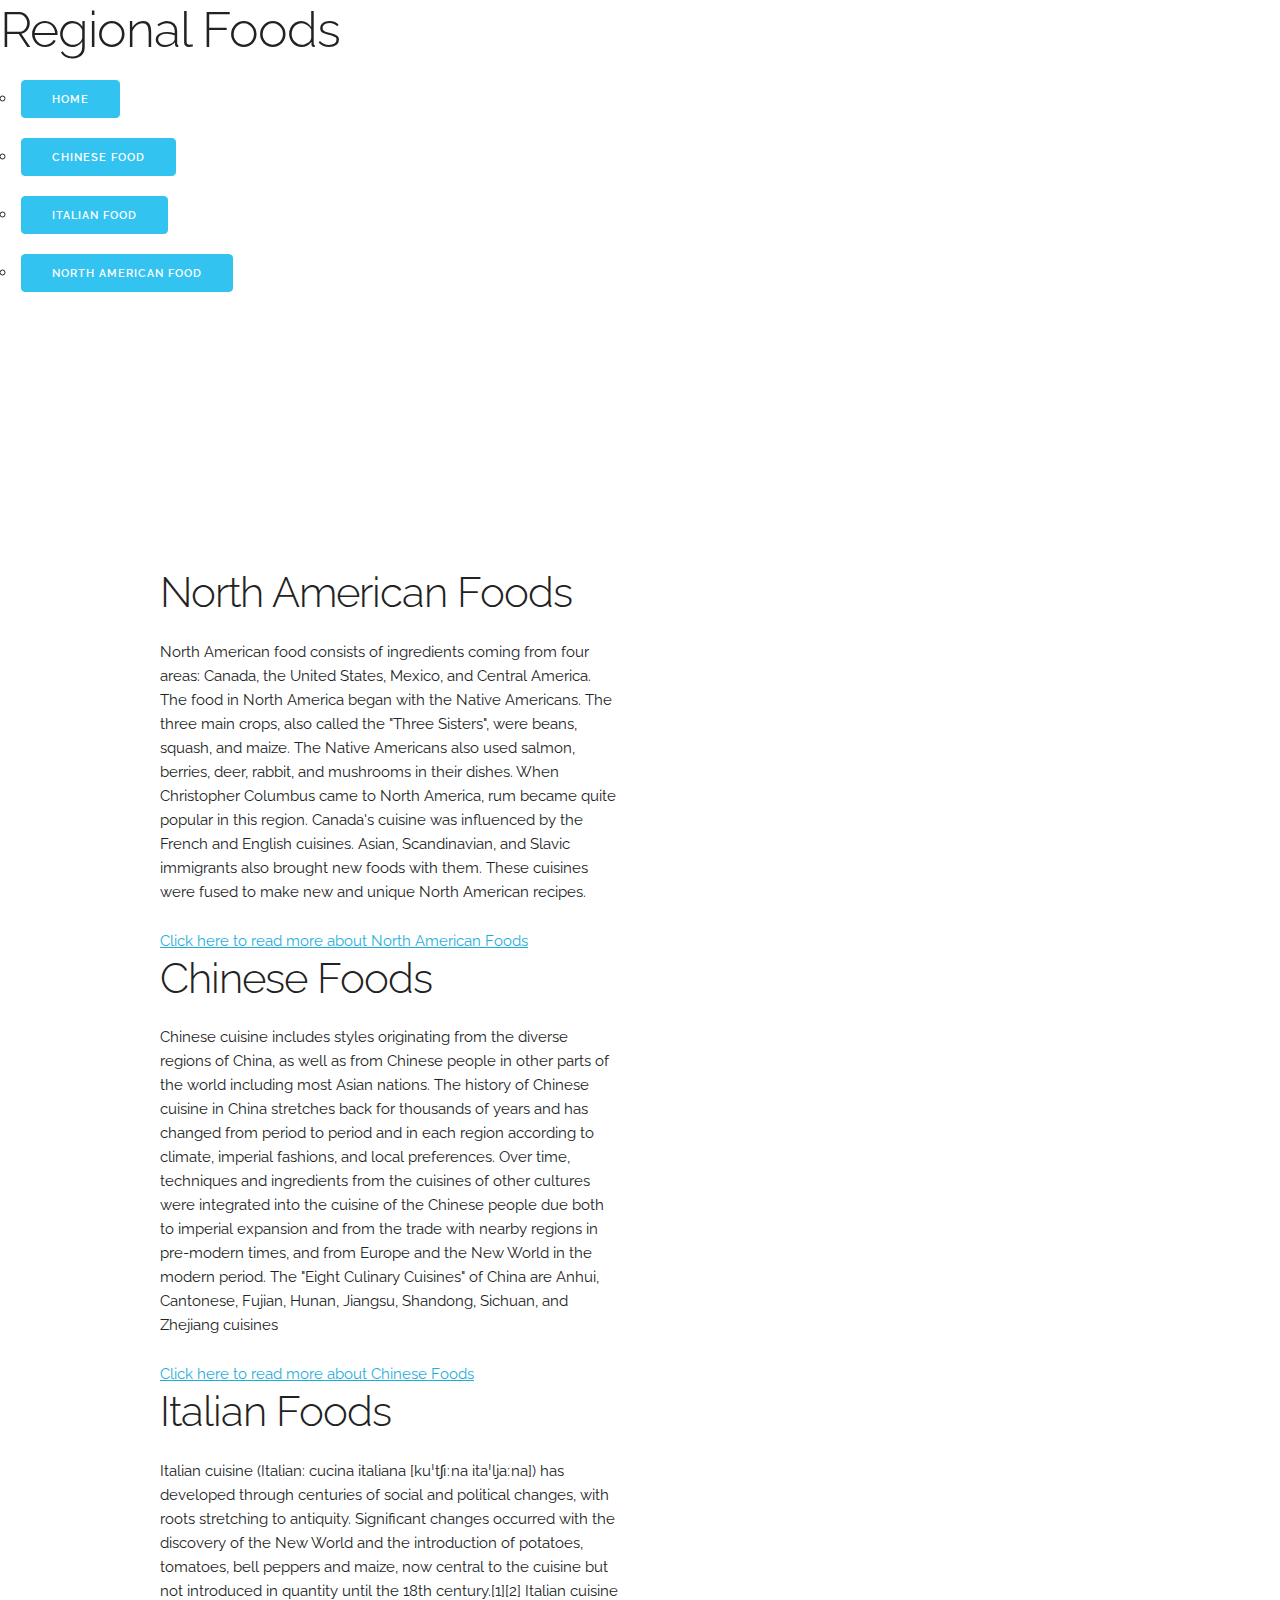
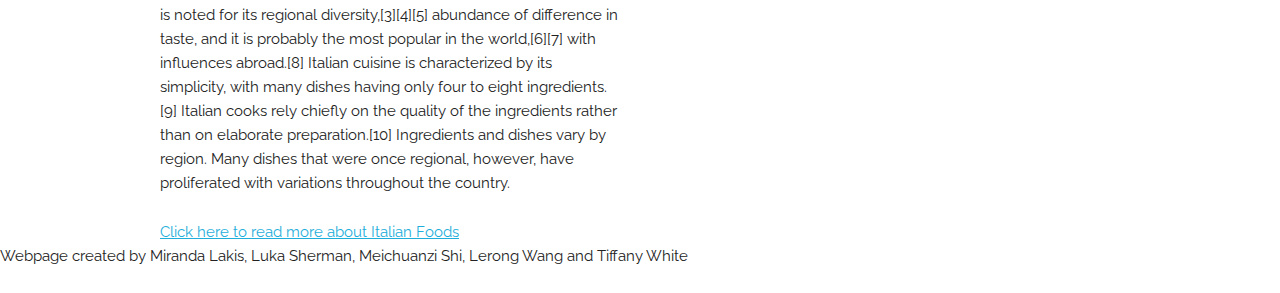
==== project01/index.html @ ee2e5a69 "framework" ====
<!DOCTYPE html>
<html lang="en">
<head>

  <!-- Basic Page Needs
  –––––––––––––––––––––––––––––––––––––––––––––––––– -->
  <meta charset="utf-8">
  <title>Project 1- Regional Foods</title>
  <meta name="description" content="">
  <meta name="author" content="">

  <!-- Mobile Specific Metas
  –––––––––––––––––––––––––––––––––––––––––––––––––– -->
  <meta name="viewport" content="width=device-width, initial-scale=1">

  <!-- FONT
  –––––––––––––––––––––––––––––––––––––––––––––––––– -->
  <link href="//fonts.googleapis.com/css?family=Raleway:400,300,600" rel="stylesheet" type="text/css">

  <!-- CSS
  –––––––––––––––––––––––––––––––––––––––––––––––––– -->
  <link rel="stylesheet" href="css/normalize.css">
  <link rel="stylesheet" href="css/skeleton.css">

  <!-- Favicon
  –––––––––––––––––––––––––––––––––––––––––––––––––– -->
  <link rel="icon" type="image/png" href="images/">

</head>
<body>

  <!-- Primary Page Layout
  –––––––––––––––––––––––––––––––––––––––––––––––––– -->
  <header>
    <h1>Regional Foods</h1>
  </header>

   <nav>
     <ul>
        <li><a class="button button-primary" href="index.html">Home</a></li>
        <li><a class="button button-primary" href="chinese-foods.html">Chinese Food</a></li>
        <li><a class="button button-primary" href="italian-foods.html">Italian Food</a></li>
        <li><a class="button button-primary" href="north-american-foods.html">North American Food</a></li>
      </ul>
    </nav>

  <div class="container">
    <div class="row">
      <div class="one-half column" style="margin-top: 25%">
        <article>
                <h2>North American Foods</h2>
                <p>
                  North American food consists of ingredients coming from four areas: Canada, the United States, Mexico, and Central America. The food in North America began with the Native Americans. The three main crops, also called the "Three Sisters", were beans, squash, and maize. The Native Americans also used salmon, berries, deer, rabbit, and mushrooms in their dishes. When Christopher Columbus came to North America, rum became quite popular in this region. Canada's cuisine was influenced by the French and English cuisines. Asian, Scandinavian, and Slavic immigrants also brought new foods with them. These cuisines were fused to make new and unique North American recipes. 
                </p>
                    <a href="north-american-foods.html">Click here to read more about North American Foods</a>

                <h2>Chinese Foods</h2>
                <p>
                  Chinese cuisine includes styles originating from the diverse regions of China, as well as from Chinese people in other parts of the world including most Asian nations. The history of Chinese cuisine in China stretches back for thousands of years and has changed from period to period and in each region according to climate, imperial fashions, and local preferences. Over time, techniques and ingredients from the cuisines of other cultures were integrated into the cuisine of the Chinese people due both to imperial expansion and from the trade with nearby regions in pre-modern times, and from Europe and the New World in the modern period. The "Eight Culinary Cuisines" of China are Anhui, Cantonese, Fujian, Hunan, Jiangsu, Shandong, Sichuan, and Zhejiang cuisines
                </p>
                    <a href="chinese-foods.html">Click here to read more about Chinese Foods</a>

                <h2>Italian Foods</h2>
                <p>
                  Italian cuisine (Italian: cucina italiana [kuˈtʃiːna itaˈljaːna]) has developed through centuries of social and political changes, with roots stretching to antiquity. Significant changes occurred with the discovery of the New World and the introduction of potatoes, tomatoes, bell peppers and maize, now central to the cuisine but not introduced in quantity until the 18th century.[1][2] Italian cuisine is noted for its regional diversity,[3][4][5] abundance of difference in taste, and it is probably the most popular in the world,[6][7] with influences abroad.[8] Italian cuisine is characterized by its simplicity, with many dishes having only four to eight ingredients.[9] Italian cooks rely chiefly on the quality of the ingredients rather than on elaborate preparation.[10] Ingredients and dishes vary by region. Many dishes that were once regional, however, have proliferated with variations throughout the country.
                </p>
                <a href="italian-foods.html">Click here to read more about Italian Foods</a>

            </article>

      </div>
    </div>
  </div>

  <footer>
    <p>Webpage created by Miranda Lakis, Luka Sherman, Meichuanzi Shi, Lerong Wang and Tiffany White</p>
  </footer>

<!-- End Document
  –––––––––––––––––––––––––––––––––––––––––––––––––– -->
</body>
</html>
---- project01/css/skeleton.css ----
/*
* Skeleton V2.0.4
* Copyright 2014, Dave Gamache
* www.getskeleton.com
* Free to use under the MIT license.
* http://www.opensource.org/licenses/mit-license.php
* 12/29/2014
*/


/* Table of contents
––––––––––––––––––––––––––––––––––––––––––––––––––
- Grid
- Base Styles
- Typography
- Links
- Buttons
- Forms
- Lists
- Code
- Tables
- Spacing
- Utilities
- Clearing
- Media Queries
*/


/* Grid
–––––––––––––––––––––––––––––––––––––––––––––––––– */
.container {
  position: relative;
  width: 100%;
  max-width: 960px;
  margin: 0 auto;
  padding: 0 20px;
  box-sizing: border-box; }
.column,
.columns {
  width: 100%;
  float: left;
  box-sizing: border-box; }

/* For devices larger than 400px */
@media (min-width: 400px) {
  .container {
    width: 85%;
    padding: 0; }
}

/* For devices larger than 550px */
@media (min-width: 550px) {
  .container {
    width: 80%; }
  .column,
  .columns {
    margin-left: 4%; }
  .column:first-child,
  .columns:first-child {
    margin-left: 0; }

  .one.column,
  .one.columns                    { width: 4.66666666667%; }
  .two.columns                    { width: 13.3333333333%; }
  .three.columns                  { width: 22%;            }
  .four.columns                   { width: 30.6666666667%; }
  .five.columns                   { width: 39.3333333333%; }
  .six.columns                    { width: 48%;            }
  .seven.columns                  { width: 56.6666666667%; }
  .eight.columns                  { width: 65.3333333333%; }
  .nine.columns                   { width: 74.0%;          }
  .ten.columns                    { width: 82.6666666667%; }
  .eleven.columns                 { width: 91.3333333333%; }
  .twelve.columns                 { width: 100%; margin-left: 0; }

  .one-third.column               { width: 30.6666666667%; }
  .two-thirds.column              { width: 65.3333333333%; }

  .one-half.column                { width: 48%; }

  /* Offsets */
  .offset-by-one.column,
  .offset-by-one.columns          { margin-left: 8.66666666667%; }
  .offset-by-two.column,
  .offset-by-two.columns          { margin-left: 17.3333333333%; }
  .offset-by-three.column,
  .offset-by-three.columns        { margin-left: 26%;            }
  .offset-by-four.column,
  .offset-by-four.columns         { margin-left: 34.6666666667%; }
  .offset-by-five.column,
  .offset-by-five.columns         { margin-left: 43.3333333333%; }
  .offset-by-six.column,
  .offset-by-six.columns          { margin-left: 52%;            }
  .offset-by-seven.column,
  .offset-by-seven.columns        { margin-left: 60.6666666667%; }
  .offset-by-eight.column,
  .offset-by-eight.columns        { margin-left: 69.3333333333%; }
  .offset-by-nine.column,
  .offset-by-nine.columns         { margin-left: 78.0%;          }
  .offset-by-ten.column,
  .offset-by-ten.columns          { margin-left: 86.6666666667%; }
  .offset-by-eleven.column,
  .offset-by-eleven.columns       { margin-left: 95.3333333333%; }

  .offset-by-one-third.column,
  .offset-by-one-third.columns    { margin-left: 34.6666666667%; }
  .offset-by-two-thirds.column,
  .offset-by-two-thirds.columns   { margin-left: 69.3333333333%; }

  .offset-by-one-half.column,
  .offset-by-one-half.columns     { margin-left: 52%; }

}


/* Base Styles
–––––––––––––––––––––––––––––––––––––––––––––––––– */
/* NOTE
html is set to 62.5% so that all the REM measurements throughout Skeleton
are based on 10px sizing. So basically 1.5rem = 15px :) */
html {
  font-size: 62.5%; }
body {
  font-size: 1.5em; /* currently ems cause chrome bug misinterpreting rems on body element */
  line-height: 1.6;
  font-weight: 400;
  font-family: "Raleway", "HelveticaNeue", "Helvetica Neue", Helvetica, Arial, sans-serif;
  color: #222; }


/* Typography
–––––––––––––––––––––––––––––––––––––––––––––––––– */
h1, h2, h3, h4, h5, h6 {
  margin-top: 0;
  margin-bottom: 2rem;
  font-weight: 300; }
h1 { font-size: 4.0rem; line-height: 1.2;  letter-spacing: -.1rem;}
h2 { font-size: 3.6rem; line-height: 1.25; letter-spacing: -.1rem; }
h3 { font-size: 3.0rem; line-height: 1.3;  letter-spacing: -.1rem; }
h4 { font-size: 2.4rem; line-height: 1.35; letter-spacing: -.08rem; }
h5 { font-size: 1.8rem; line-height: 1.5;  letter-spacing: -.05rem; }
h6 { font-size: 1.5rem; line-height: 1.6;  letter-spacing: 0; }

/* Larger than phablet */
@media (min-width: 550px) {
  h1 { font-size: 5.0rem; }
  h2 { font-size: 4.2rem; }
  h3 { font-size: 3.6rem; }
  h4 { font-size: 3.0rem; }
  h5 { font-size: 2.4rem; }
  h6 { font-size: 1.5rem; }
}

p {
  margin-top: 0; }


/* Links
–––––––––––––––––––––––––––––––––––––––––––––––––– */
a {
  color: #1EAEDB; }
a:hover {
  color: #0FA0CE; }


/* Buttons
–––––––––––––––––––––––––––––––––––––––––––––––––– */
.button,
button,
input[type="submit"],
input[type="reset"],
input[type="button"] {
  display: inline-block;
  height: 38px;
  padding: 0 30px;
  color: #555;
  text-align: center;
  font-size: 11px;
  font-weight: 600;
  line-height: 38px;
  letter-spacing: .1rem;
  text-transform: uppercase;
  text-decoration: none;
  white-space: nowrap;
  background-color: transparent;
  border-radius: 4px;
  border: 1px solid #bbb;
  cursor: pointer;
  box-sizing: border-box; }
.button:hover,
button:hover,
input[type="submit"]:hover,
input[type="reset"]:hover,
input[type="button"]:hover,
.button:focus,
button:focus,
input[type="submit"]:focus,
input[type="reset"]:focus,
input[type="button"]:focus {
  color: #333;
  border-color: #888;
  outline: 0; }
.button.button-primary,
button.button-primary,
input[type="submit"].button-primary,
input[type="reset"].button-primary,
input[type="button"].button-primary {
  color: #FFF;
  background-color: #33C3F0;
  border-color: #33C3F0; }
.button.button-primary:hover,
button.button-primary:hover,
input[type="submit"].button-primary:hover,
input[type="reset"].button-primary:hover,
input[type="button"].button-primary:hover,
.button.button-primary:focus,
button.button-primary:focus,
input[type="submit"].button-primary:focus,
input[type="reset"].button-primary:focus,
input[type="button"].button-primary:focus {
  color: #FFF;
  background-color: #1EAEDB;
  border-color: #1EAEDB; }


/* Forms
–––––––––––––––––––––––––––––––––––––––––––––––––– */
input[type="email"],
input[type="number"],
input[type="search"],
input[type="text"],
input[type="tel"],
input[type="url"],
input[type="password"],
textarea,
select {
  height: 38px;
  padding: 6px 10px; /* The 6px vertically centers text on FF, ignored by Webkit */
  background-color: #fff;
  border: 1px solid #D1D1D1;
  border-radius: 4px;
  box-shadow: none;
  box-sizing: border-box; }
/* Removes awkward default styles on some inputs for iOS */
input[type="email"],
input[type="number"],
input[type="search"],
input[type="text"],
input[type="tel"],
input[type="url"],
input[type="password"],
textarea {
  -webkit-appearance: none;
     -moz-appearance: none;
          appearance: none; }
textarea {
  min-height: 65px;
  padding-top: 6px;
  padding-bottom: 6px; }
input[type="email"]:focus,
input[type="number"]:focus,
input[type="search"]:focus,
input[type="text"]:focus,
input[type="tel"]:focus,
input[type="url"]:focus,
input[type="password"]:focus,
textarea:focus,
select:focus {
  border: 1px solid #33C3F0;
  outline: 0; }
label,
legend {
  display: block;
  margin-bottom: .5rem;
  font-weight: 600; }
fieldset {
  padding: 0;
  border-width: 0; }
input[type="checkbox"],
input[type="radio"] {
  display: inline; }
label > .label-body {
  display: inline-block;
  margin-left: .5rem;
  font-weight: normal; }


/* Lists
–––––––––––––––––––––––––––––––––––––––––––––––––– */
ul {
  list-style: circle inside; }
ol {
  list-style: decimal inside; }
ol, ul {
  padding-left: 0;
  margin-top: 0; }
ul ul,
ul ol,
ol ol,
ol ul {
  margin: 1.5rem 0 1.5rem 3rem;
  font-size: 90%; }
li {
  margin-bottom: 1rem; }


/* Code
–––––––––––––––––––––––––––––––––––––––––––––––––– */
code {
  padding: .2rem .5rem;
  margin: 0 .2rem;
  font-size: 90%;
  white-space: nowrap;
  background: #F1F1F1;
  border: 1px solid #E1E1E1;
  border-radius: 4px; }
pre > code {
  display: block;
  padding: 1rem 1.5rem;
  white-space: pre; }


/* Tables
–––––––––––––––––––––––––––––––––––––––––––––––––– */
th,
td {
  padding: 12px 15px;
  text-align: left;
  border-bottom: 1px solid #E1E1E1; }
th:first-child,
td:first-child {
  padding-left: 0; }
th:last-child,
td:last-child {
  padding-right: 0; }


/* Spacing
–––––––––––––––––––––––––––––––––––––––––––––––––– */
button,
.button {
  margin-bottom: 1rem; }
input,
textarea,
select,
fieldset {
  margin-bottom: 1.5rem; }
pre,
blockquote,
dl,
figure,
table,
p,
ul,
ol,
form {
  margin-bottom: 2.5rem; }


/* Utilities
–––––––––––––––––––––––––––––––––––––––––––––––––– */
.u-full-width {
  width: 100%;
  box-sizing: border-box; }
.u-max-full-width {
  max-width: 100%;
  box-sizing: border-box; }
.u-pull-right {
  float: right; }
.u-pull-left {
  float: left; }


/* Misc
–––––––––––––––––––––––––––––––––––––––––––––––––– */
hr {
  margin-top: 3rem;
  margin-bottom: 3.5rem;
  border-width: 0;
  border-top: 1px solid #E1E1E1; }


/* Clearing
–––––––––––––––––––––––––––––––––––––––––––––––––– */

/* Self Clearing Goodness */
.container:after,
.row:after,
.u-cf {
  content: "";
  display: table;
  clear: both; }


/* Media Queries
–––––––––––––––––––––––––––––––––––––––––––––––––– */
/*
Note: The best way to structure the use of media queries is to create the queries
near the relevant code. For example, if you wanted to change the styles for buttons
on small devices, paste the mobile query code up in the buttons section and style it
there.
*/


/* Larger than mobile */
@media (min-width: 400px) {}

/* Larger than phablet (also point when grid becomes active) */
@media (min-width: 550px) {}

/* Larger than tablet */
@media (min-width: 750px) {}

/* Larger than desktop */
@media (min-width: 1000px) {}

/* Larger than Desktop HD */
@media (min-width: 1200px) {}
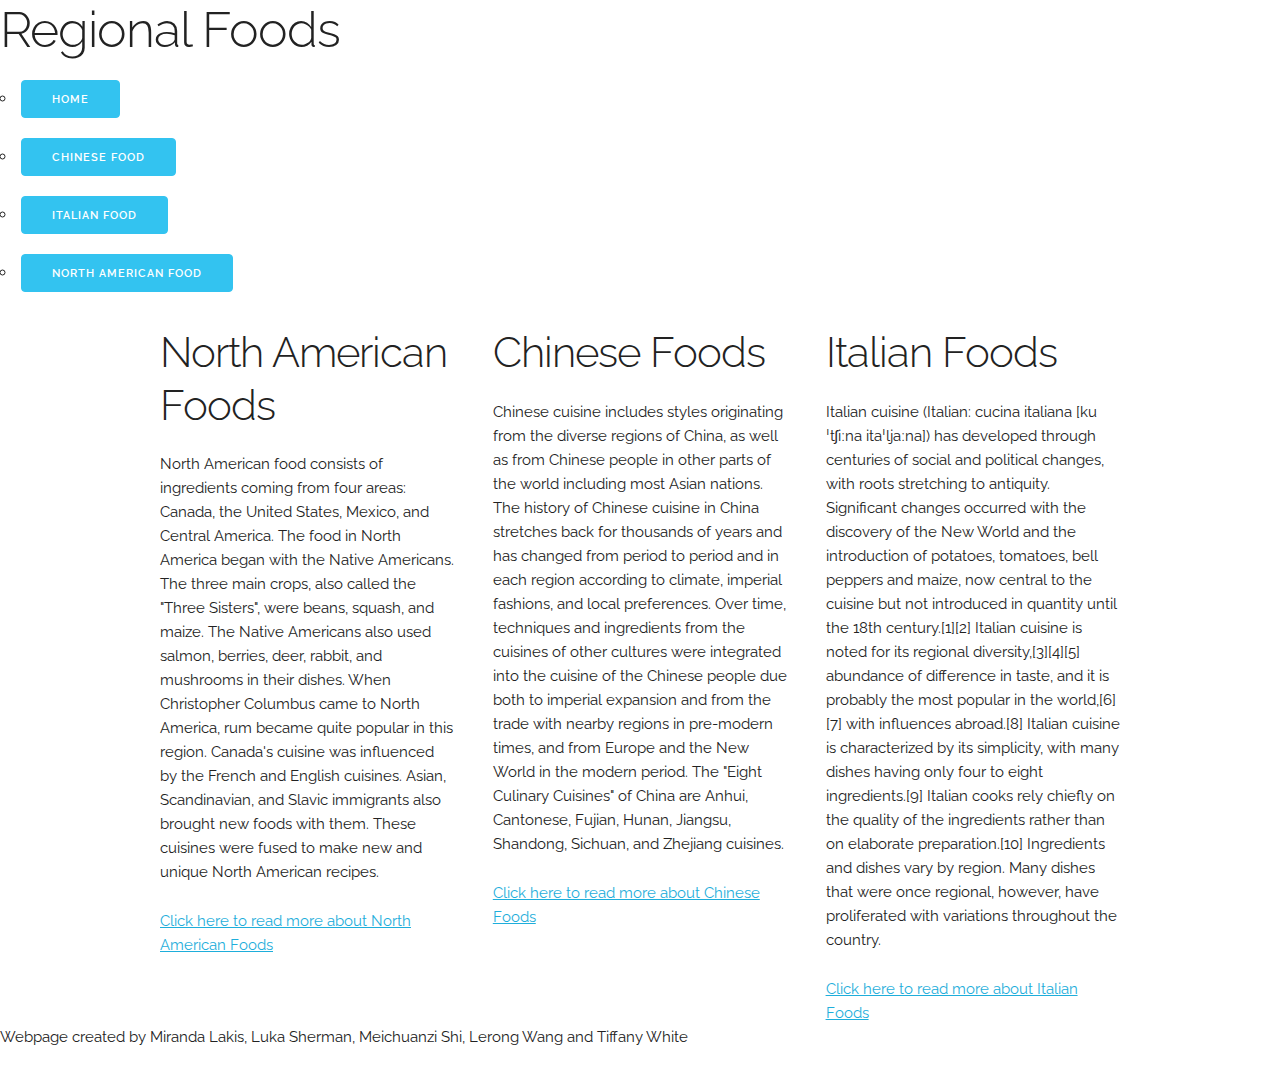
==== commit 7f04ccb0: "Inc fixed" ====
--- a/project01/index.html
+++ b/project01/index.html
@@ -44,33 +44,36 @@
       </ul>
     </nav>
 
-  <div class="container">
-    <div class="row">
-      <div class="one-half column" style="margin-top: 25%">
-        <article>
-                <h2>North American Foods</h2>
-                <p>
-                  North American food consists of ingredients coming from four areas: Canada, the United States, Mexico, and Central America. The food in North America began with the Native Americans. The three main crops, also called the "Three Sisters", were beans, squash, and maize. The Native Americans also used salmon, berries, deer, rabbit, and mushrooms in their dishes. When Christopher Columbus came to North America, rum became quite popular in this region. Canada's cuisine was influenced by the French and English cuisines. Asian, Scandinavian, and Slavic immigrants also brought new foods with them. These cuisines were fused to make new and unique North American recipes. 
-                </p>
-                    <a href="north-american-foods.html">Click here to read more about North American Foods</a>
+<div class="section values">
+        <div class="container">
+          <div class="row">
+            <div class="one-third column value">
+              <h2 class="value-multiplier">North American Foods</h2>
+              <h5 class="value-heading"></h5>
+              <p class="value-description">North American food consists of ingredients coming from four areas: Canada, the United States, Mexico, and Central America. The food in North America began with the Native Americans. The three main crops, also called the "Three Sisters", were beans, squash, and maize. The Native Americans also used salmon, berries, deer, rabbit, and mushrooms in their dishes. When Christopher Columbus came to North America, rum became quite popular in this region. Canada's cuisine was influenced by the French and English cuisines. Asian, Scandinavian, and Slavic immigrants also brought new foods with them. These cuisines were fused to make new and unique North American recipes.</p>
 
-                <h2>Chinese Foods</h2>
-                <p>
-                  Chinese cuisine includes styles originating from the diverse regions of China, as well as from Chinese people in other parts of the world including most Asian nations. The history of Chinese cuisine in China stretches back for thousands of years and has changed from period to period and in each region according to climate, imperial fashions, and local preferences. Over time, techniques and ingredients from the cuisines of other cultures were integrated into the cuisine of the Chinese people due both to imperial expansion and from the trade with nearby regions in pre-modern times, and from Europe and the New World in the modern period. The "Eight Culinary Cuisines" of China are Anhui, Cantonese, Fujian, Hunan, Jiangsu, Shandong, Sichuan, and Zhejiang cuisines
-                </p>
-                    <a href="chinese-foods.html">Click here to read more about Chinese Foods</a>
+              <a href="north-american-foods.html">Click here to read more about North American Foods</a>
+            </div>
 
-                <h2>Italian Foods</h2>
-                <p>
-                  Italian cuisine (Italian: cucina italiana [kuˈtʃiːna itaˈljaːna]) has developed through centuries of social and political changes, with roots stretching to antiquity. Significant changes occurred with the discovery of the New World and the introduction of potatoes, tomatoes, bell peppers and maize, now central to the cuisine but not introduced in quantity until the 18th century.[1][2] Italian cuisine is noted for its regional diversity,[3][4][5] abundance of difference in taste, and it is probably the most popular in the world,[6][7] with influences abroad.[8] Italian cuisine is characterized by its simplicity, with many dishes having only four to eight ingredients.[9] Italian cooks rely chiefly on the quality of the ingredients rather than on elaborate preparation.[10] Ingredients and dishes vary by region. Many dishes that were once regional, however, have proliferated with variations throughout the country.
-                </p>
-                <a href="italian-foods.html">Click here to read more about Italian Foods</a>
+            <div class="one-third column value">
+              <h2 class="value-multiplier">Chinese Foods</h2>
+              <h5 class="value-heading"></h5>
+              <p class="value-description">Chinese cuisine includes styles originating from the diverse regions of China, as well as from Chinese people in other parts of the world including most Asian nations. The history of Chinese cuisine in China stretches back for thousands of years and has changed from period to period and in each region according to climate, imperial fashions, and local preferences. Over time, techniques and ingredients from the cuisines of other cultures were integrated into the cuisine of the Chinese people due both to imperial expansion and from the trade with nearby regions in pre-modern times, and from Europe and the New World in the modern period. The "Eight Culinary Cuisines" of China are Anhui, Cantonese, Fujian, Hunan, Jiangsu, Shandong, Sichuan, and Zhejiang cuisines.</p>
 
-            </article>
+              <a href="chinese-foods.html">Click here to read more about Chinese Foods</a>
+            </div>
 
+            <div class="one-third column value">
+              <h2 class="value-multiplier">Italian Foods</h2>
+              <h5 class="value-heading"></h5>
+              <p class="value-description">Italian cuisine (Italian: cucina italiana [kuˈtʃiːna itaˈljaːna]) has developed through centuries of social and political changes, with roots stretching to antiquity. Significant changes occurred with the discovery of the New World and the introduction of potatoes, tomatoes, bell peppers and maize, now central to the cuisine but not introduced in quantity until the 18th century.[1][2] Italian cuisine is noted for its regional diversity,[3][4][5] abundance of difference in taste, and it is probably the most popular in the world,[6][7] with influences abroad.[8] Italian cuisine is characterized by its simplicity, with many dishes having only four to eight ingredients.[9] Italian cooks rely chiefly on the quality of the ingredients rather than on elaborate preparation.[10] Ingredients and dishes vary by region. Many dishes that were once regional, however, have proliferated with variations throughout the country.</p>
+
+              <a href="italian-foods.html">Click here to read more about Italian Foods</a>
+            </div>
+          </div>
+        </div>
       </div>
-    </div>
-  </div>
+
 
   <footer>
     <p>Webpage created by Miranda Lakis, Luka Sherman, Meichuanzi Shi, Lerong Wang and Tiffany White</p>
